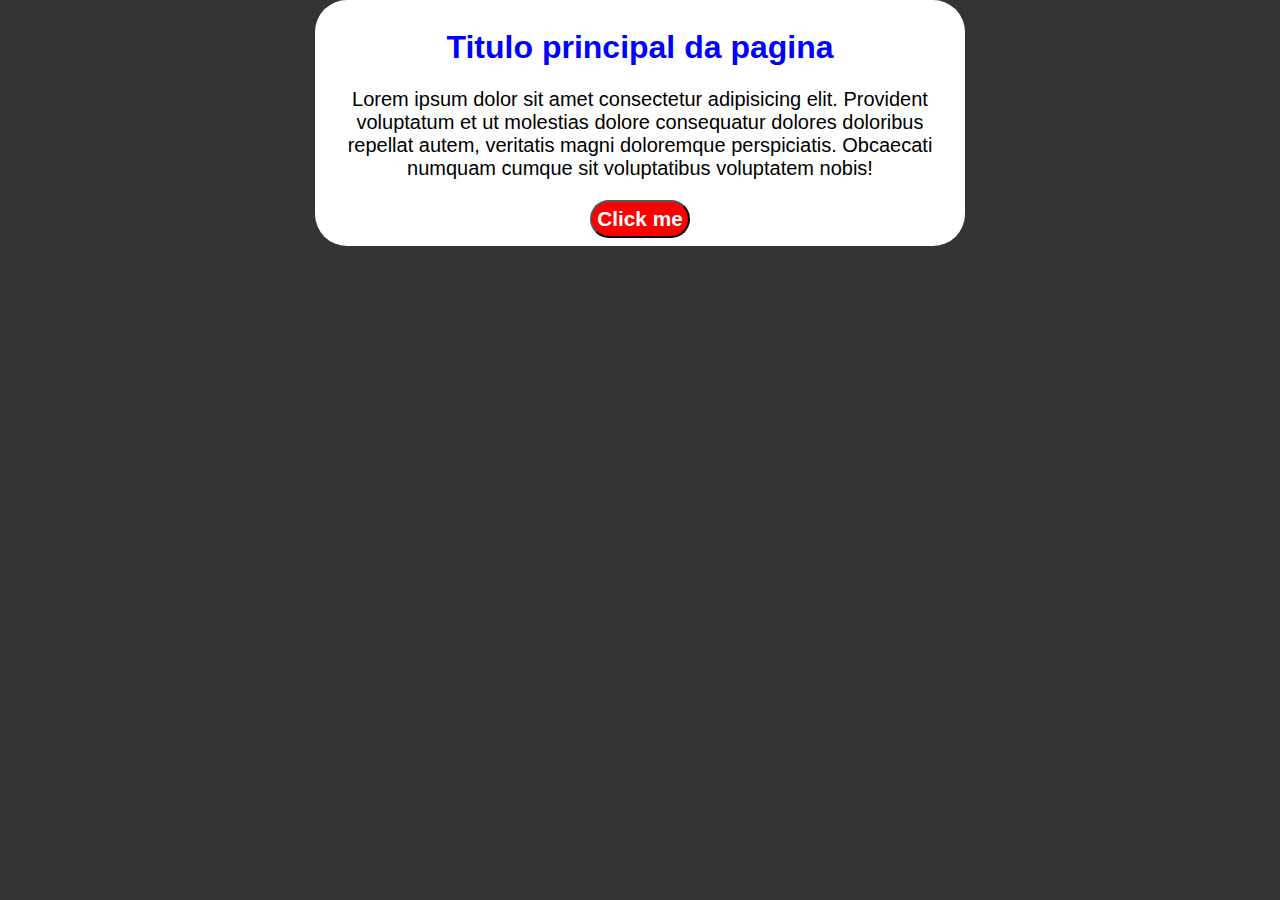
==== estilo.html @ 4f2fc3d6 "iniando com CSS" ====
<!DOCTYPE html>
<html lang="en">
<head>
    <meta charset="UTF-8">
    <title>Iniciando com CSS</title>
    <link rel="stylesheet" href="style.css">
</head>
<body>
    <div class="container">
        <h1>Titulo principal da pagina</h1>
        <p>Lorem ipsum dolor sit amet consectetur adipisicing elit. Provident voluptatum et ut molestias dolore consequatur dolores doloribus repellat autem, veritatis magni doloremque perspiciatis. Obcaecati numquam cumque sit voluptatibus voluptatem nobis!</p>
        <button>Click me</button>
    </div>
</body>
</html>
---- style.css ----
body{
    background-color: rgba(0, 0, 0, .8);
    font-family: arial;
    text-align: center;
    width: 650px;
    margin: auto;
}
.container{
    background-color: white;
    padding: 8px;
    border-radius: 2rem;
}

h1{
    color: blue;
}

p{
    font-size: 20px;
}

button{
    font-size: 1.3rem;
    padding: 5px;
    color: blue;
    border-radius: 2rem;
    background-color: red;
    color: white;
    font-weight: bold;
}
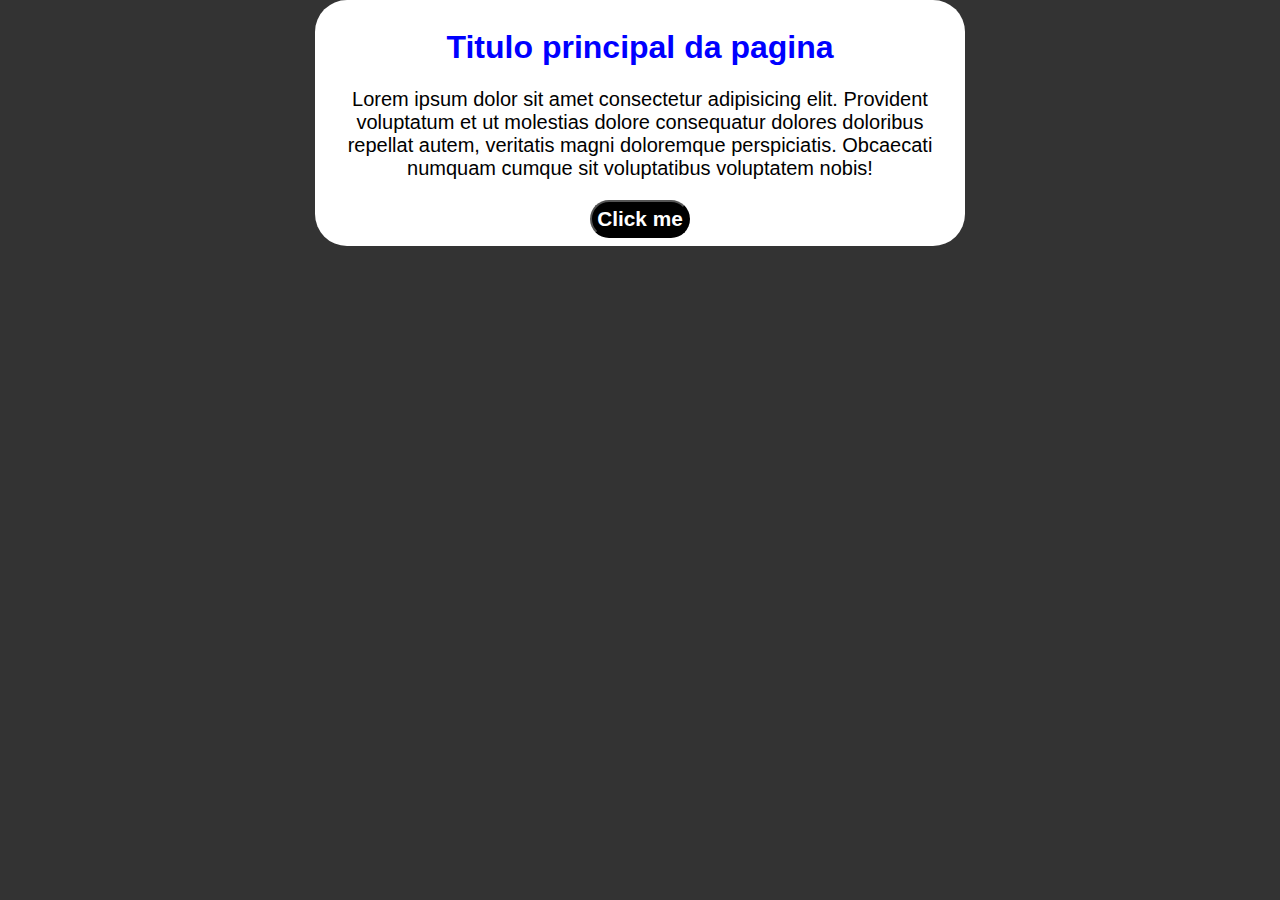
==== commit 5c823269: "Colors in CSS" ====
--- a/estilo.html
+++ b/estilo.html
@@ -9,7 +9,7 @@
     <div class="container">
         <h1>Titulo principal da pagina</h1>
         <p>Lorem ipsum dolor sit amet consectetur adipisicing elit. Provident voluptatum et ut molestias dolore consequatur dolores doloribus repellat autem, veritatis magni doloremque perspiciatis. Obcaecati numquam cumque sit voluptatibus voluptatem nobis!</p>
-        <button>Click me</button>
+        <button id="click">Click me</button>
     </div>
 </body>
 </html>--- a/style.css
+++ b/style.css
@@ -27,4 +27,8 @@
     background-color: red;
     color: white;
     font-weight: bold;
+}
+
+#click{
+    background-color: black;
 }